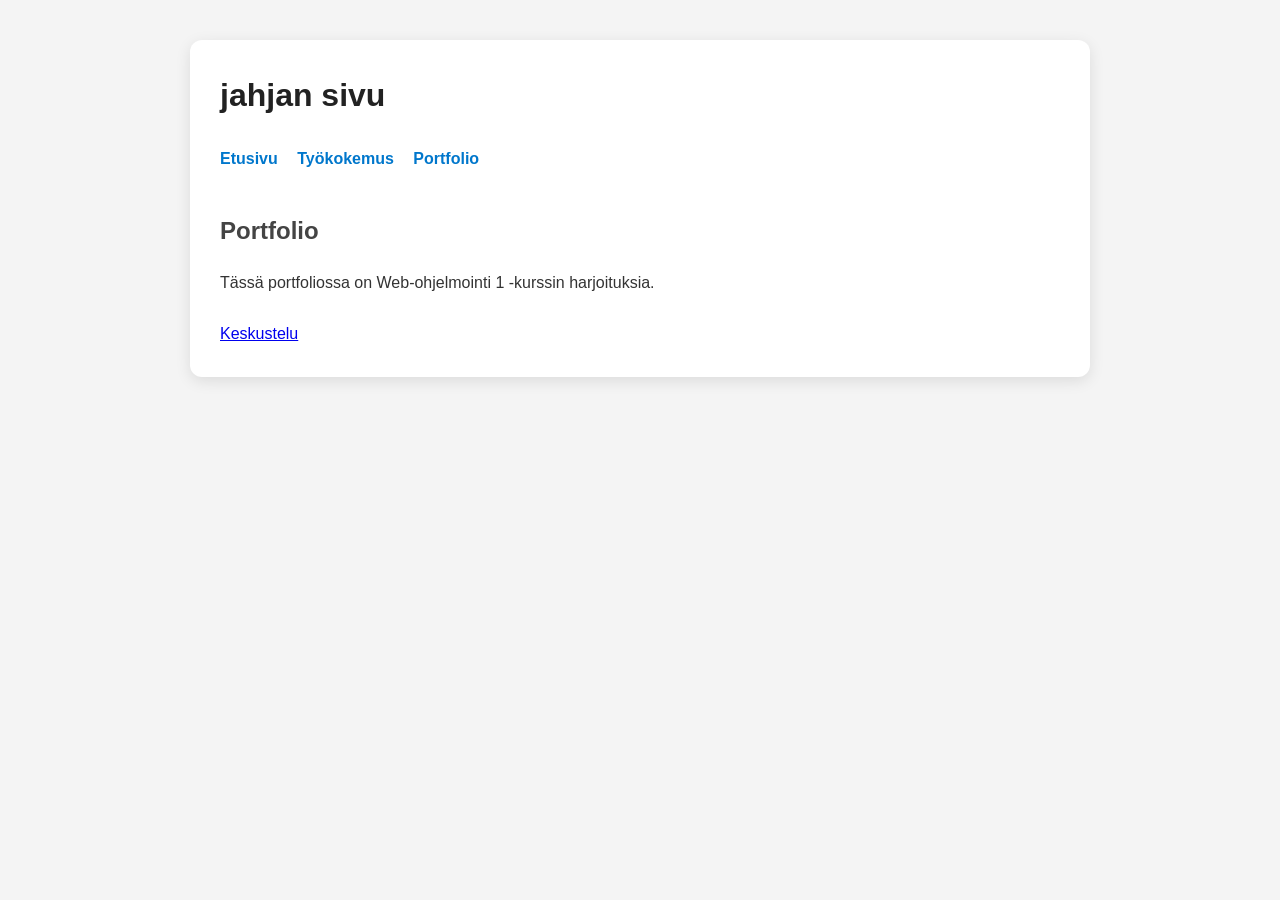
==== PortfolioJah/index.html @ fa6e3fa0 "4 html lomakkeet" ====
<!DOCTYPE html>
<html lang="fi">
<head>
    <meta charset="UTF-8">
    <meta name="viewport" content="width=device-width, initial-scale=1.0">

    <title>Portfolio</title>

    <link rel="stylesheet" href="../style.css">

    <link rel="icon" type="image/png" href="../favicon.png">
</head>

<body>

<div class="container">

    <h1>jahjan sivu</h1>

    <nav>
        <a href="../index.html">Etusivu</a>
        <a href="../work.html">Työkokemus</a>
        <a href="index.html">Portfolio</a>
    </nav>

    <h2>Portfolio</h2>

    <p>
        Tässä portfoliossa on Web-ohjelmointi 1 -kurssin harjoituksia.
    </p>

    <br>

    <a href="keskustelu.html">Keskustelu</a>

</div>

</body>
</html>
---- style.css ----
*{
            margin: 0;
            padding: 0;
            box-sizing: border-box;
        }

        body{
            font-family: Arial, Helvetica, sans-serif;
            background-color: #f4f4f4;
            color: #333;
            line-height: 1.6;
            padding: 40px;
        }

        .container{
            max-width: 900px;
            margin: auto;
            background: white;
            padding: 30px;
            border-radius: 12px;
            box-shadow: 0 4px 15px rgba(0,0,0,0.1);
        }

        h1{
            margin-bottom: 25px;
            color: #222;
        }

        h2{
            margin-top: 40px;
            margin-bottom: 20px;
            color: #444;
        }

        form{
            margin-top: 20px;
        }

        .form-group{
            margin-bottom: 20px;
        }

        label{
            display: block;
            margin-bottom: 8px;
            font-weight: bold;
        }

        textarea,
        input,
        select{
            width: 100%;
            padding: 12px;
            border: 1px solid #ccc;
            border-radius: 8px;
            font-size: 16px;
        }

        textarea{
            resize: vertical;
            min-height: 140px;
        }

        .checkbox-group{
            display: flex;
            align-items: center;
            gap: 10px;
        }

        .checkbox-group input{
            width: auto;
        }

        button{
            background-color: #0077cc;
            color: white;
            border: none;
            padding: 14px 24px;
            border-radius: 8px;
            cursor: pointer;
            font-size: 16px;
            transition: 0.3s;
        }

        button:hover{
            background-color: #005fa3;
        }

        .comments{
            margin-top: 30px;
        }

        .comment{
            background-color: #fafafa;
            border-left: 5px solid #0077cc;
            padding: 18px;
            margin-bottom: 20px;
            border-radius: 8px;
        }

        .comment h3{
            margin-bottom: 10px;
            color: #0077cc;
        }

        .comment small{
            color: gray;
        }

        nav{
            margin-bottom: 30px;
        }

        nav a{
            text-decoration: none;
            color: #0077cc;
            margin-right: 15px;
            font-weight: bold;
        }

        nav a:hover{
            text-decoration: underline;
        }
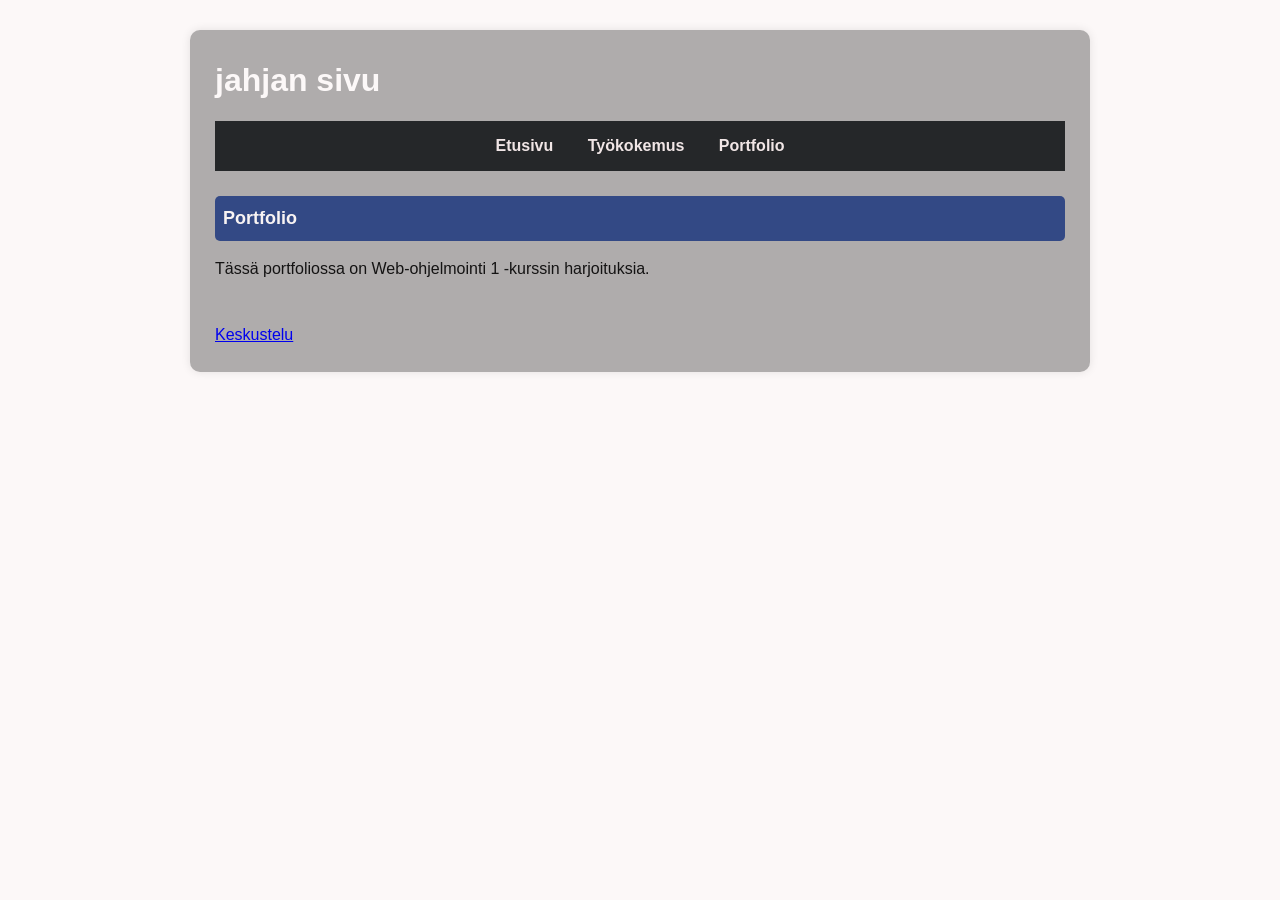
==== commit 568a0e33: "10" ====
--- a/PortfolioJah/index.html
+++ b/PortfolioJah/index.html
@@ -9,6 +9,7 @@
     <link rel="stylesheet" href="../style.css">
 
     <link rel="icon" type="image/png" href="../favicon.png">
+    <link rel="stylesheet" href="general.css">
 </head>
 
 <body>
--- a/style.css
+++ b/style.css
@@ -1,125 +1,200 @@
- 
-
-        *{
-            margin: 0;
-            padding: 0;
-            box-sizing: border-box;
-        }
-
-        body{
-            font-family: Arial, Helvetica, sans-serif;
-            background-color: #f4f4f4;
-            color: #333;
-            line-height: 1.6;
-            padding: 40px;
-        }
-
-        .container{
-            max-width: 900px;
-            margin: auto;
-            background: white;
-            padding: 30px;
-            border-radius: 12px;
-            box-shadow: 0 4px 15px rgba(0,0,0,0.1);
-        }
-
-        h1{
-            margin-bottom: 25px;
-            color: #222;
-        }
-
-        h2{
-            margin-top: 40px;
-            margin-bottom: 20px;
-            color: #444;
-        }
-
-        form{
-            margin-top: 20px;
-        }
-
-        .form-group{
-            margin-bottom: 20px;
-        }
-
-        label{
-            display: block;
-            margin-bottom: 8px;
-            font-weight: bold;
-        }
-
-        textarea,
-        input,
-        select{
-            width: 100%;
-            padding: 12px;
-            border: 1px solid #ccc;
-            border-radius: 8px;
-            font-size: 16px;
-        }
-
-        textarea{
-            resize: vertical;
-            min-height: 140px;
-        }
-
-        .checkbox-group{
-            display: flex;
-            align-items: center;
-            gap: 10px;
-        }
-
-        .checkbox-group input{
-            width: auto;
-        }
-
-        button{
-            background-color: #0077cc;
-            color: white;
-            border: none;
-            padding: 14px 24px;
-            border-radius: 8px;
-            cursor: pointer;
-            font-size: 16px;
-            transition: 0.3s;
-        }
-
-        button:hover{
-            background-color: #005fa3;
-        }
-
-        .comments{
-            margin-top: 30px;
-        }
-
-        .comment{
-            background-color: #fafafa;
-            border-left: 5px solid #0077cc;
-            padding: 18px;
-            margin-bottom: 20px;
-            border-radius: 8px;
-        }
-
-        .comment h3{
-            margin-bottom: 10px;
-            color: #0077cc;
-        }
-
-        .comment small{
-            color: gray;
-        }
-
-        nav{
-            margin-bottom: 30px;
-        }
-
-        nav a{
-            text-decoration: none;
-            color: #0077cc;
-            margin-right: 15px;
-            font-weight: bold;
-        }
-
-        nav a:hover{
-            text-decoration: underline;
-        }
+
+*{
+    margin: 0;
+    padding: 0;
+    box-sizing: border-box;
+}
+
+
+body{
+    font-family: Arial, sans-serif;
+    background: #fcf8f8;
+    color: #141313;
+    line-height: 1.6;
+}
+
+
+header{
+    background: #1e3a8a;
+    color: rgb(238, 230, 230);
+    padding: 20px;
+    text-align: center;
+}
+
+
+nav{
+    background: #252729;
+    padding: 12px;
+    text-align: center;
+}
+
+nav a{
+    color: rgb(241, 230, 230);
+    text-decoration: none;
+    margin: 15px;
+    font-weight: bold;
+    transition: 0.3s;
+}
+
+nav a:hover{
+    color: #c7d2fe;
+}
+
+.container{
+    max-width: 900px;
+    margin: 30px auto;
+    background: rgb(175, 172, 172);
+    padding: 25px;
+    border-radius: 10px;
+    box-shadow: 0 0 10px rgba(0,0,0,0.1);
+}
+
+
+h1{
+    margin-bottom: 15px;
+    color: #fcf8f8;
+    
+}
+
+h2{
+    background: #334985;
+    color: rgb(248, 243, 243);
+    padding: 8px;
+    border-radius: 5px;
+    font-size: 18px;
+    margin-top: 25px;
+    margin-bottom: 15px;
+}
+
+
+p{
+    margin-bottom: 15px;
+}
+
+
+.info{
+    background: #eef2ff;
+    padding: 12px;
+    border-radius: 8px;
+    margin: 15px 0;
+}
+
+
+section{
+    margin-top: 20px;
+}
+
+
+ul{
+    padding-left: 20px;
+}
+
+
+.skills span{
+    display: inline-block;
+    background: #c7e2fd;
+    margin: 5px;
+    padding: 6px 12px;
+    border-radius: 5px;
+}
+
+
+table{
+    width: 100%;
+    border-collapse: collapse;
+    margin-top: 10px;
+}
+
+table,
+th,
+td{
+    border: 1px solid #8a8a8a;
+}
+
+th,
+td{
+    padding: 10px;
+    text-align: left;
+}
+
+th{
+    background: #1e3a8a;
+    color: rgb(150, 148, 148);
+}
+
+
+form{
+    margin-top: 20px;
+}
+
+.form-group{
+    margin-bottom: 20px;
+}
+
+label{
+    display: block;
+    margin-bottom: 8px;
+    font-weight: bold;
+}
+
+input,
+textarea,
+select{
+    width: 100%;
+    padding: 12px;
+    border: 1px solid #ccc;
+    border-radius: 8px;
+    font-size: 16px;
+}
+
+textarea{
+    resize: vertical;
+    min-height: 140px;
+}
+
+
+button{
+    background: #1e3a8a;
+    color: white;
+    border: none;
+    padding: 12px 20px;
+    border-radius: 8px;
+    cursor: pointer;
+    font-size: 16px;
+    transition: 0.3s;
+}
+
+button:hover{
+    background: #162d6b;
+}
+
+
+.comments{
+    margin-top: 30px;
+}
+
+.comment{
+    background: #fafafa;
+    border-left: 5px solid #1e3a8a;
+    padding: 18px;
+    margin-bottom: 20px;
+    border-radius: 8px;
+}
+
+.comment h3{
+    margin-bottom: 10px;
+    color: #1e3a8a;
+}
+
+.comment small{
+    color: rgb(24, 21, 21);
+}
+
+
+footer{
+    background: #1e3a8a;
+    color: rgb(17, 15, 15);
+    text-align: center;
+    padding: 15px;
+    margin-top: 20px;
+}
